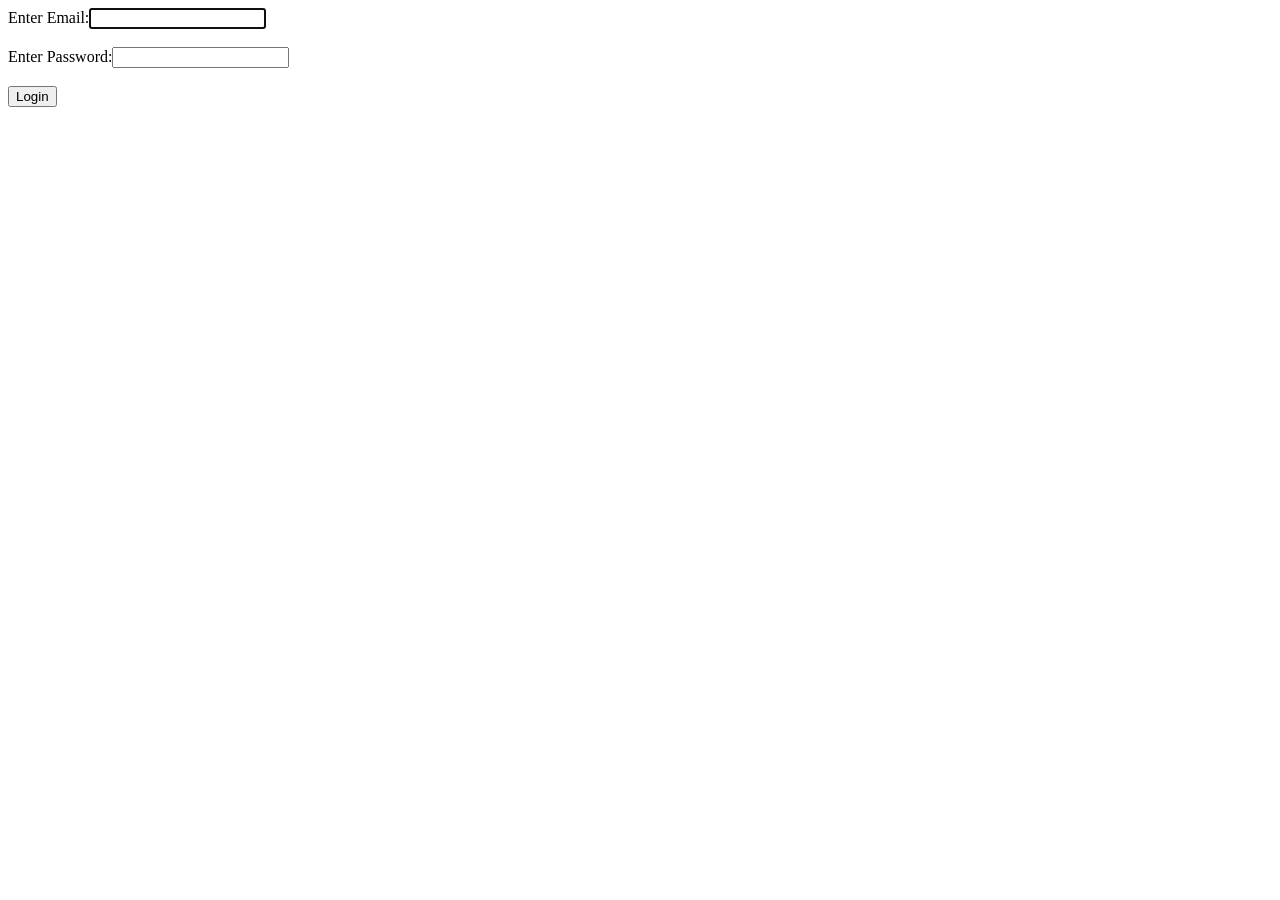
==== target/classes/templates/login.html @ ee8b581e "Updated UserDao and UserDaoImpl Added method: removeUser" ====
<!DOCTYPE html>
<html lang="en" xmlns:th="http://www.thymeleaf.org">
<head>
    <meta charset="UTF-8"/>
    <title>Login</title>
</head>
<body>
    <form method="post" action="/user/userlogin" th:object="${user}">
        Enter Email:<input type="email" th:field="*{email}" required autofocus/><br/><br/>
        Enter Password:<input type="password" th:field="*{password}" required/><br/><br/>
        <input type="submit" value="Login"/>
    </form>
</body>
</html>
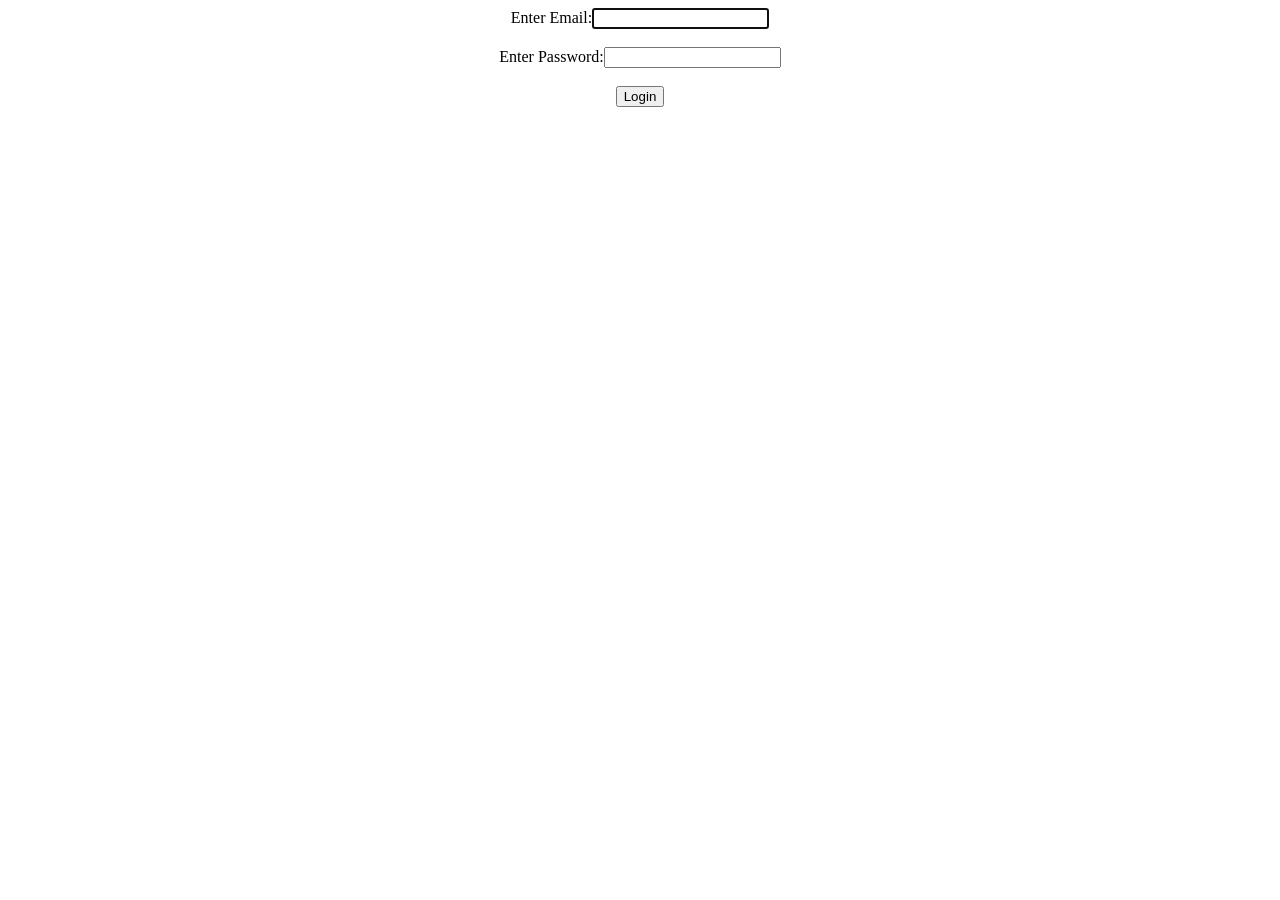
==== commit 58a5c308: "updated UserDao,UserDAoImple,UserService,UserServiceImpl,UserController and added userprofile.html A" ====
--- a/target/classes/templates/login.html
+++ b/target/classes/templates/login.html
@@ -5,10 +5,12 @@
     <title>Login</title>
 </head>
 <body>
-    <form method="post" action="/user/userlogin" th:object="${user}">
-        Enter Email:<input type="email" th:field="*{email}" required autofocus/><br/><br/>
-        Enter Password:<input type="password" th:field="*{password}" required/><br/><br/>
+    <form align="center" method="post" action="/user/userlogin" th:object="${user}">
+        Enter Email:<input type="email" th:field="*{email}" required="true" autofocus="true"/><br/><br/>
+        Enter Password:<input type="password" th:field="*{password}" required="true"/><br/><br/>
         <input type="submit" value="Login"/>
     </form>
+
+<p></p>
 </body>
 </html>
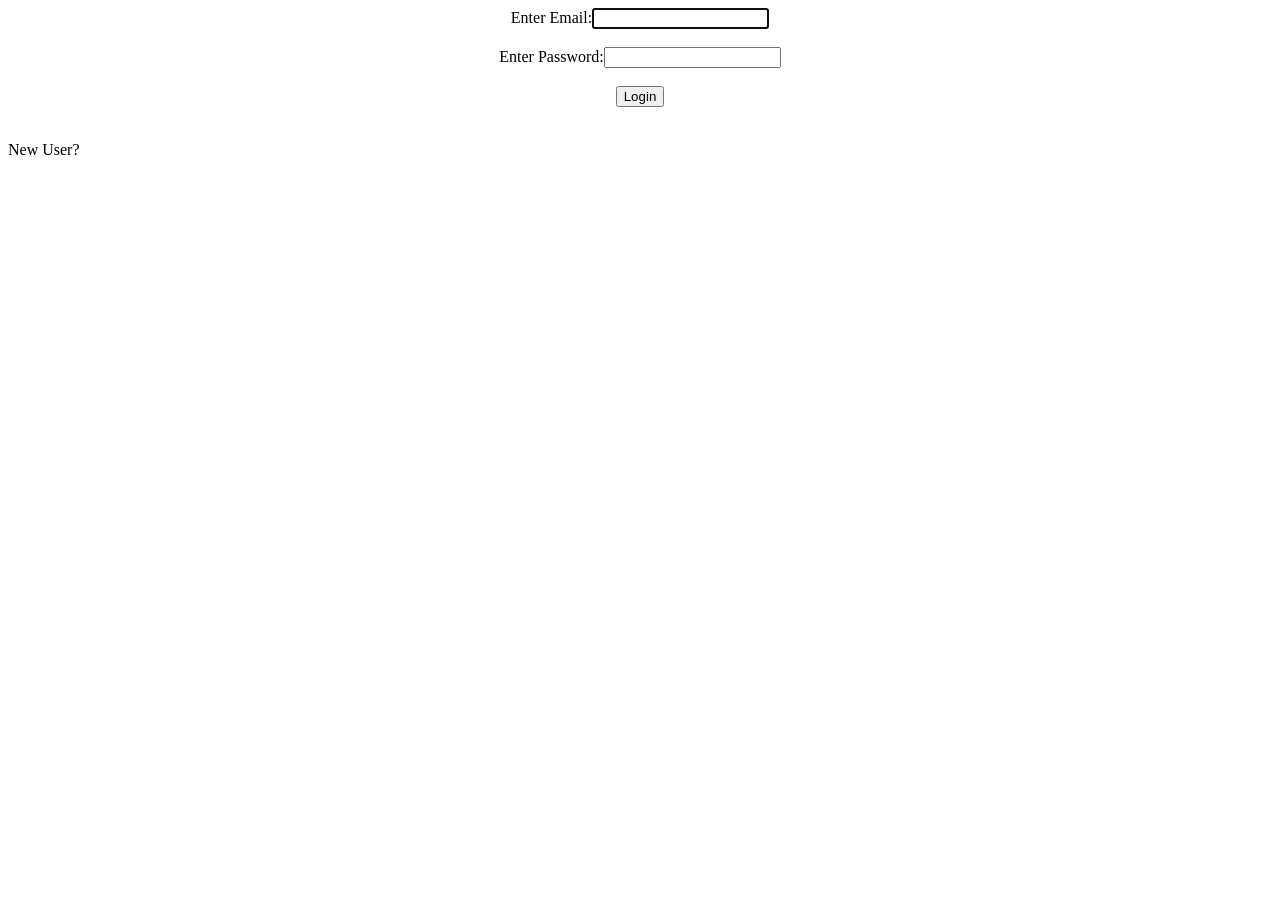
==== commit 60d6620a: "Added updateuser.html updated UserController updated method for user login" ====
--- a/target/classes/templates/login.html
+++ b/target/classes/templates/login.html
@@ -10,7 +10,8 @@
         Enter Password:<input type="password" th:field="*{password}" required="true"/><br/><br/>
         <input type="submit" value="Login"/>
     </form>
-
-<p></p>
+    <p align="center" th:text="${passwordcheck}"></p>
+    <p align="center" th:text="${emailcheck}"></p><br/>
+    <a align="center" th:href="@{/user/signup}">New User?</a>
 </body>
 </html>
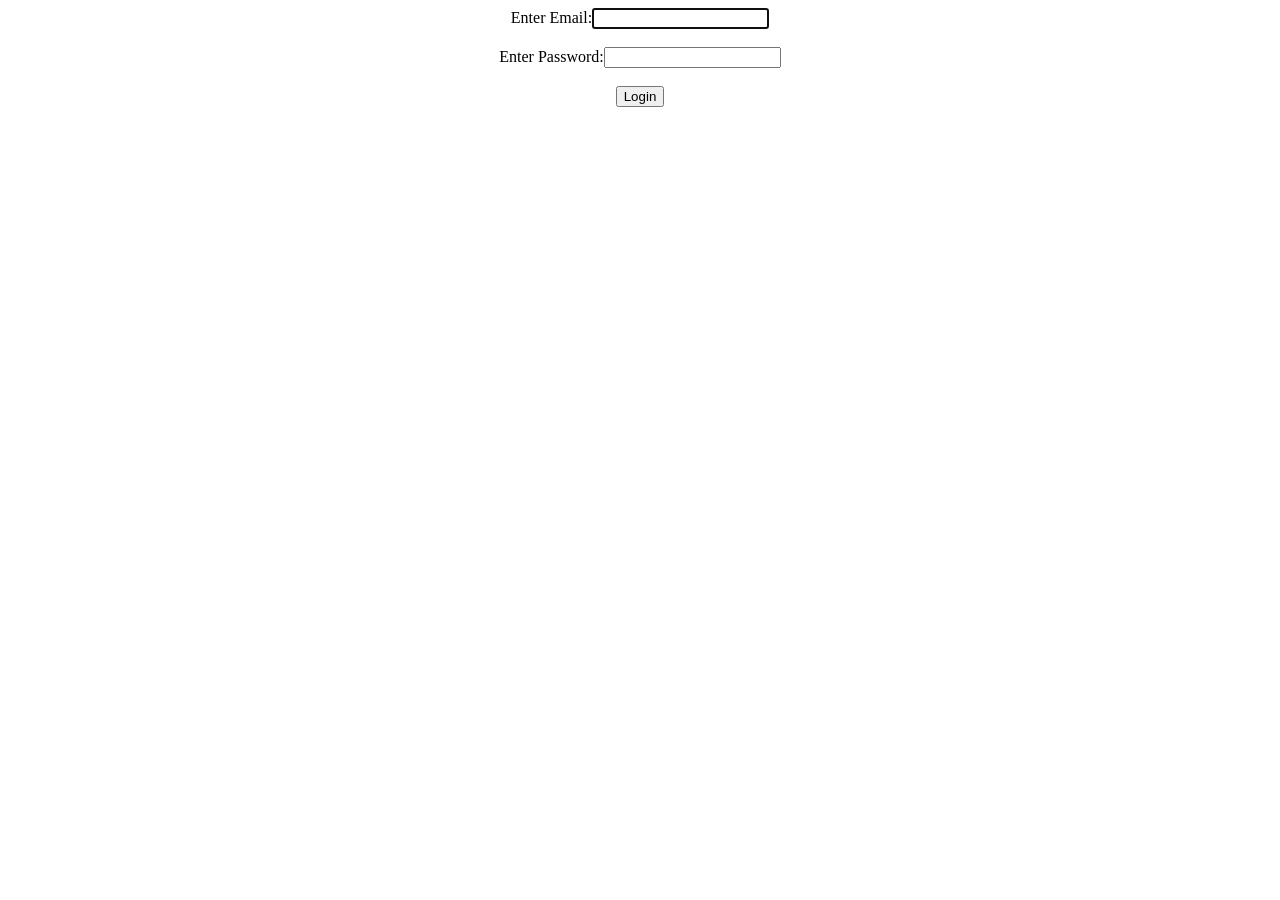
==== commit c743e363: "Updated Category pojo. Added hibernate mappings" ====
--- a/target/classes/templates/login.html
+++ b/target/classes/templates/login.html
@@ -12,6 +12,5 @@
     </form>
     <p align="center" th:text="${passwordcheck}"></p>
     <p align="center" th:text="${emailcheck}"></p><br/>
-    <a align="center" th:href="@{/user/signup}">New User?</a>
 </body>
 </html>
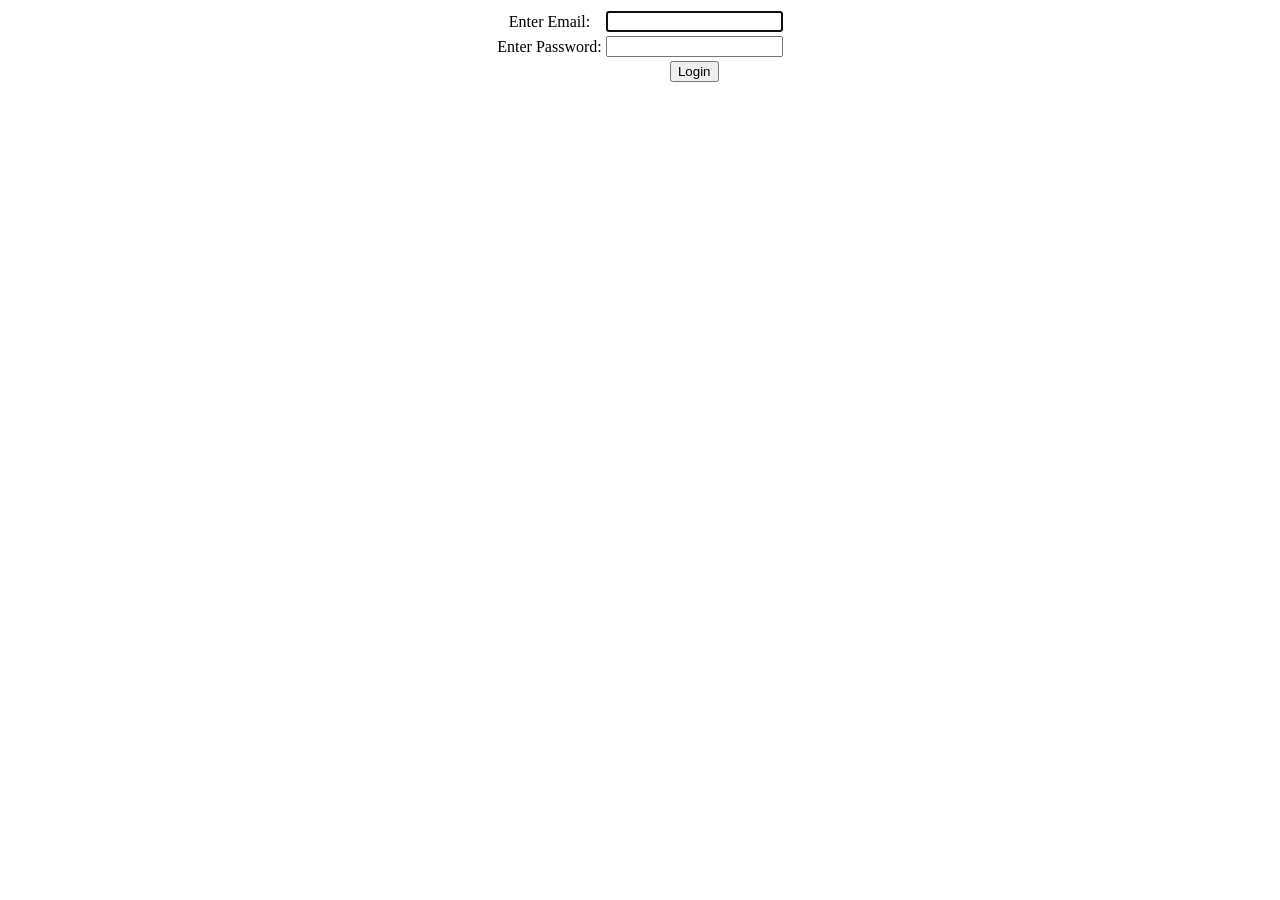
==== commit 86c4eb77: "updated userController and ordrController" ====
--- a/target/classes/templates/login.html
+++ b/target/classes/templates/login.html
@@ -1,14 +1,18 @@
 <!DOCTYPE html>
 <html lang="en" xmlns:th="http://www.thymeleaf.org">
-<head>
+<head th:replace="layout :: head('Login')"></head>
     <meta charset="UTF-8"/>
     <title>Login</title>
-</head>
+
 <body>
+<div th:replace="layout :: nav"></div>
     <form align="center" method="post" action="/user/userlogin" th:object="${user}">
-        Enter Email:<input type="email" th:field="*{email}" required="true" autofocus="true"/><br/><br/>
-        Enter Password:<input type="password" th:field="*{password}" required="true"/><br/><br/>
-        <input type="submit" value="Login"/>
+        <table align="center">
+            <tr>
+                <td>Enter Email:</td><td><input type="email" th:field="*{email}" required="true" autofocus="true"/></td></tr>
+           <tr><td> Enter Password:</td><td><input type="password" th:field="*{password}" required="true"/></td></tr>
+            <tr><td></td><td><input type="submit" value="Login"/></td></tr>
+        </table>
     </form>
     <p align="center" th:text="${passwordcheck}"></p>
     <p align="center" th:text="${emailcheck}"></p><br/>
